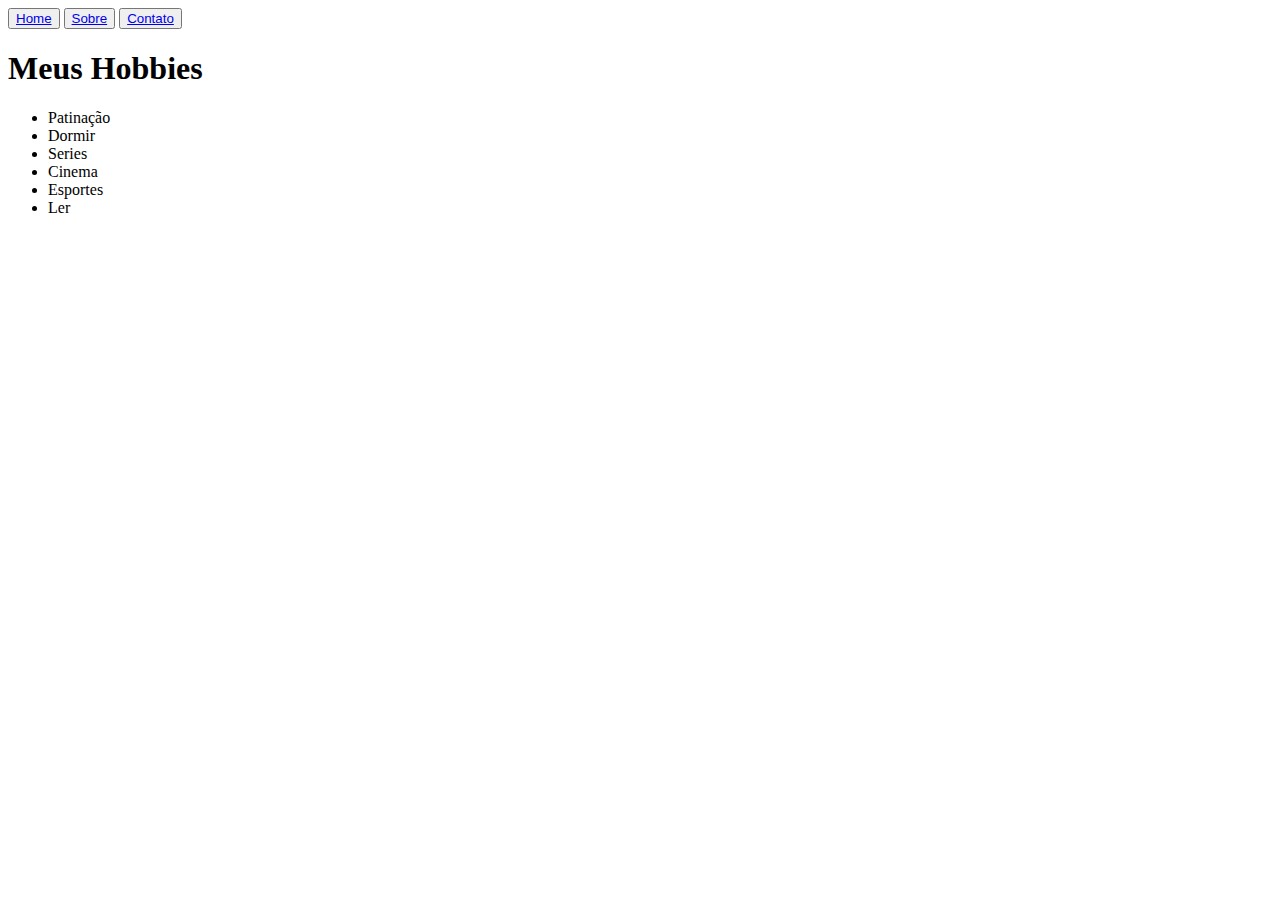
==== sobre.html @ f479006b "primeiro trabalho são judas html." ====
<!DOCTYPE html>
<html lang="pt-br">
<head>
   <meta charset="UTF-8">
    <title>Sobre</title>
     
</head>
<body>
     <header>
      <button><a href="index.html">Home</a></button>
      <button><a href="sobre.html">Sobre</a></button>
      <button><a href="contato.html">Contato</a></button>
     </header>
     <h1>Meus Hobbies</h1>
     <ul>
           <li>Patinação</li> 
           <li>Dormir</li>
           <li>Series</li> 
           <li>Cinema</li> 
           <li>Esportes</li>  
           <li>Ler</li>  
    </ul>
   
   
    
</body>
</html>
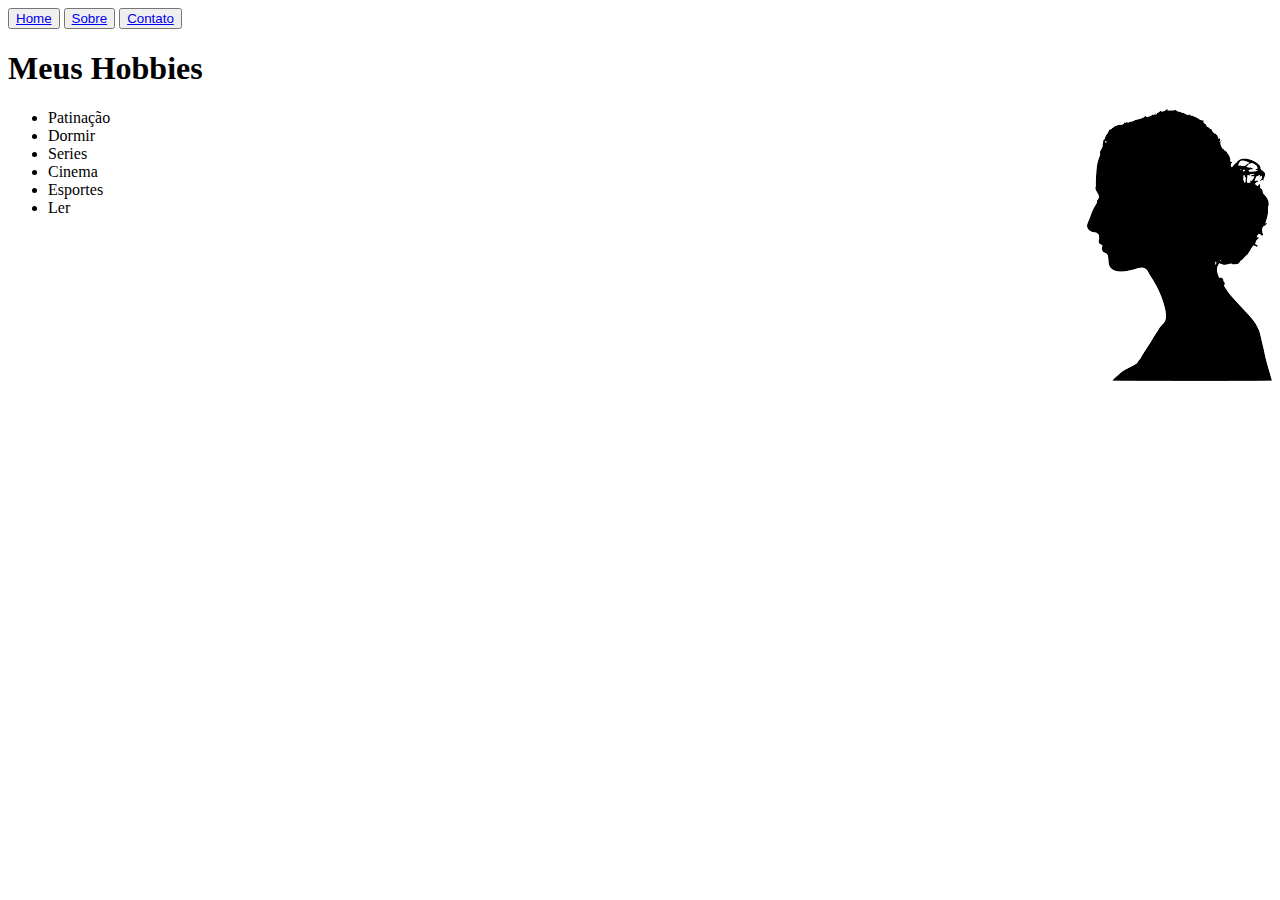
==== commit f463f539: "Update sobre.html" ====
--- a/sobre.html
+++ b/sobre.html
@@ -12,6 +12,8 @@
       <button><a href="contato.html">Contato</a></button>
      </header>
      <h1>Meus Hobbies</h1>
+      <img src="img/foto.png" alt="sombra de mulher" title="sombra de mulher"
+align="right"/>
      <ul>
            <li>Patinação</li> 
            <li>Dormir</li>
@@ -24,4 +26,4 @@
    
     
 </body>
-</html>+</html>
